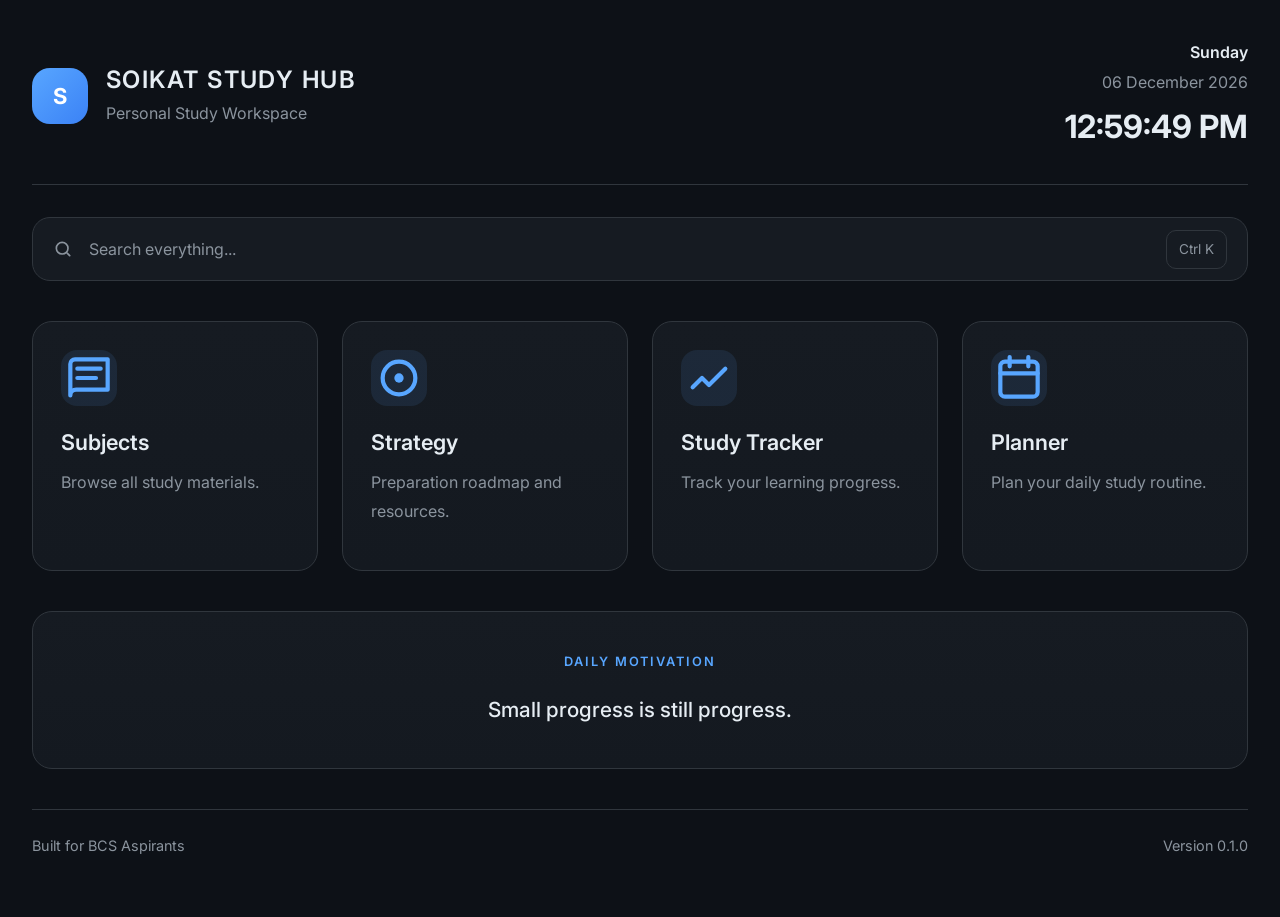
==== index.html @ 8f55eb1e "Update index.html" ====
<!DOCTYPE html>
<html lang="en">

<head>

    <meta charset="UTF-8">
    <meta name="viewport" content="width=device-width, initial-scale=1.0">

    <title>Soikat Study Hub</title>

    <meta name="description"
        content="Premium Personal Study Workspace">

    <meta name="theme-color"
        content="#0D1117">

    <link rel="preconnect"
        href="https://fonts.googleapis.com">

    <link rel="preconnect"
        href="https://fonts.gstatic.com"
        crossorigin>

    <link href="https://fonts.googleapis.com/css2?family=Inter:wght@400;500;600;700;800&display=swap"
        rel="stylesheet">

    <link rel="stylesheet" href="css/variables.css">
    <link rel="stylesheet" href="css/reset.css">
    <link rel="stylesheet" href="css/layout.css">
    <link rel="stylesheet" href="css/components.css">
    <link rel="stylesheet" href="css/style.css">

</head>

<body>

<div class="app">

<header class="header">

<div class="brand">

<div class="logo">

S

</div>

<div class="brand-info">

<h1>

SOIKAT STUDY HUB

</h1>

<p>

Personal Study Workspace

</p>

</div>

</div>

<div class="clock">

<div id="weekday"></div>

<div id="date"></div>

<div id="time"></div>

</div>

</header>

<section class="search">

<div class="search-wrapper">

<div class="search-left">

<svg class="search-icon"
viewBox="0 0 24 24"
fill="none">

<circle
cx="11"
cy="11"
r="7"
stroke="currentColor"
stroke-width="2"/>

<path
d="M20 20L17 17"
stroke="currentColor"
stroke-width="2"
stroke-linecap="round"/>

</svg>

<input

id="searchInput"

type="text"

placeholder="Search everything..."

autocomplete="off">

</div>

<div class="shortcut">

Ctrl K

</div>

</div>

<div
id="searchResults"
class="search-results">

</div>

</section>

<main class="dashboard">

<a
href="pages/subjects.html"
class="card">

<div class="card-icon">
    <svg viewBox="0 0 24 24" aria-hidden="true">
        <path d="M4 19.5A2.5 2.5 0 0 1 6.5 17H20V4H6a2 2 0 0 0-2 2v13.5z"
              fill="none"
              stroke="currentColor"
              stroke-width="1.8"
              stroke-linejoin="round"/>
        <path d="M7 8H17M7 12H15"
              fill="none"
              stroke="currentColor"
              stroke-width="1.8"
              stroke-linecap="round"/>
    </svg>
</div>

<h2>

Subjects

</h2>

<p>

Browse all study materials.

</p>

</a>

<a
href="pages/strategy.html"
class="card">

<div class="card-icon">
    <svg viewBox="0 0 24 24" aria-hidden="true">
        <circle cx="12" cy="12" r="7"
                fill="none"
                stroke="currentColor"
                stroke-width="1.8"/>
        <circle cx="12" cy="12" r="2"
                fill="currentColor"/>
    </svg>
</div>

<h2>

Strategy

</h2>

<p>

Preparation roadmap and resources.

</p>

</a>

<a
href="pages/tracker.html"
class="card">

<div class="card-icon">
    <svg viewBox="0 0 24 24" aria-hidden="true">
        <path d="M5 16L9 12L12 15L19 8"
              fill="none"
              stroke="currentColor"
              stroke-width="1.8"
              stroke-linecap="round"
              stroke-linejoin="round"/>
    </svg>
</div>

<h2>

Study Tracker

</h2>

<p>

Track your learning progress.

</p>

</a>

<a
href="pages/planner.html"
class="card">

<div class="card-icon">
    <svg viewBox="0 0 24 24" aria-hidden="true">
        <rect x="4" y="5"
              width="16"
              height="15"
              rx="2"
              fill="none"
              stroke="currentColor"
              stroke-width="1.8"/>
        <path d="M8 3V7M16 3V7M4 10H20"
              fill="none"
              stroke="currentColor"
              stroke-width="1.8"
              stroke-linecap="round"/>
    </svg>
</div>

<h2>

Planner

</h2>

<p>

Plan your daily study routine.

</p>

</a>

</main>

<section class="quote-card">

<div class="quote-label">

DAILY MOTIVATION

</div>

<blockquote id="quote">

Discipline beats motivation.

</blockquote>

</section>

<footer class="footer">

<div>

Built for BCS Aspirants

</div>

<div>

Version 0.1.0

</div>

</footer>

</div>

<script src="js/data.js"></script>
<script src="js/clock.js"></script>
<script src="js/quotes.js"></script>
<script src="js/search.js"></script>
<script src="js/app.js"></script>

</body>
</html>
---- css/variables.css ----
/* ==========================================
   SOIKAT BCS HUB
   Design Tokens
========================================== */

:root {

    /* ========= COLORS ========= */

    --bg: #0d1117;
    --surface: #161b22;
    --surface-hover: #1f2630;

    --border: #30363d;

    --text: #e6edf3;
    --text-muted: #8b949e;

    --primary: #58a6ff;
    --primary-hover: #79b8ff;

    --success: #3fb950;
    --warning: #d29922;
    --danger: #f85149;

    /* ========= TYPOGRAPHY ========= */

    --font-family:
        "Inter",
        system-ui,
        -apple-system,
        BlinkMacSystemFont,
        "Segoe UI",
        sans-serif;

    --fs-xs: 0.75rem;      /* 12px */
    --fs-sm: 0.875rem;     /* 14px */
    --fs-md: 1rem;         /* 16px */
    --fs-lg: 1.25rem;      /* 20px */
    --fs-xl: 2rem;         /* 32px */

    --fw-normal: 400;
    --fw-medium: 500;
    --fw-semibold: 600;
    --fw-bold: 700;

    /* ========= SPACING ========= */

    --space-1: 0.25rem;
    --space-2: 0.5rem;
    --space-3: 0.75rem;
    --space-4: 1rem;
    --space-5: 1.5rem;
    --space-6: 2rem;
    --space-7: 3rem;
    --space-8: 4rem;

    /* ========= LAYOUT ========= */

    --container-width: 1400px;

    --header-height: 80px;

    /* ========= BORDER ========= */

    --radius-sm: 8px;
    --radius-md: 12px;
    --radius-lg: 18px;

    /* ========= SHADOW ========= */

    --shadow-sm:
        0 2px 8px rgba(0,0,0,.20);

    --shadow-md:
        0 8px 24px rgba(0,0,0,.30);

    --shadow-lg:
        0 20px 60px rgba(0,0,0,.45);

    /* ========= TRANSITION ========= */

    --transition:
        220ms ease;

}
---- css/layout.css ----
/* ==========================================
   SOIKAT STUDY HUB
   Layout v2
========================================== */

.app{
    width:min(1440px,100% - 64px);
    margin:auto;
    padding:40px 0 60px;
}

/* ================= Header ================= */

.header{

    display:flex;
    justify-content:space-between;
    align-items:center;

    gap:40px;

    padding-bottom:32px;

    margin-bottom:32px;

    border-bottom:1px solid var(--border);

}

.brand{

    display:flex;
    align-items:center;

    gap:18px;

}

.logo{

    width:56px;
    height:56px;

    display:flex;
    justify-content:center;
    align-items:center;

    border-radius:18px;

    background:linear-gradient(
        135deg,
        #58A6FF,
        #3B82F6
    );

    color:#fff;

    font-size:22px;
    font-weight:700;

    flex-shrink:0;

}

.brand-info h1{

    font-size:1.5rem;

    letter-spacing:.06em;

}

.brand-info p{

    margin-top:6px;

    color:var(--text-muted);

}

/* ================= Clock ================= */

.clock{

    text-align:right;

}

#weekday{

    font-weight:600;

    margin-bottom:4px;

}

#date{

    color:var(--text-muted);

    margin-bottom:6px;

}

#time{

    font-size:2rem;

    font-weight:700;

}

/* ================= Search ================= */

.search{

    margin-bottom:40px;

}

.search-wrapper{

    display:flex;

    justify-content:space-between;

    align-items:center;

    height:64px;

    padding:0 20px;

    background:var(--surface);

    border:1px solid var(--border);

    border-radius:18px;

}

.search-left{

    display:flex;

    align-items:center;

    gap:16px;

    flex:1;

}

.search-left input{

    width:100%;

}

.shortcut{

    padding:8px 12px;

    border:1px solid var(--border);

    border-radius:10px;

    color:var(--text-muted);

    font-size:.85rem;

}

/* ================= Dashboard ================= */

.dashboard{

    display:grid;

    grid-template-columns:repeat(4,1fr);

    gap:24px;

    margin-bottom:40px;

}

/* ================= Quote ================= */

.quote-card{

    margin-bottom:40px;

}

/* ================= Footer ================= */

.footer{

    display:flex;

    justify-content:space-between;

    align-items:center;

    padding-top:24px;

    border-top:1px solid var(--border);

    color:var(--text-muted);

}

/* ================= Responsive ================= */

@media(max-width:1200px){

    .dashboard{

        grid-template-columns:repeat(2,1fr);

    }

}

@media(max-width:768px){

    .app{

        width:min(100% - 32px);

    }

    .header{

        flex-direction:column;

        align-items:flex-start;

    }

    .clock{

        text-align:left;

    }

    .dashboard{

        grid-template-columns:1fr;

    }

    .footer{

        flex-direction:column;

        align-items:flex-start;

        gap:10px;

    }

}
---- css/components.css ----
/* ==========================================
   SOIKAT STUDY HUB
   Components v2
========================================== */

/* ---------- Search ---------- */

.search-wrapper{

    transition:
        border-color .25s ease,
        box-shadow .25s ease,
        transform .25s ease;

}

.search-wrapper:hover{

    border-color:#4B5563;

}

.search-wrapper:focus-within{

    border-color:var(--primary);

    box-shadow:
        0 0 0 4px rgba(88,166,255,.12);

}

.search-icon{

    width:20px;
    height:20px;

    color:var(--text-muted);

    flex-shrink:0;

}

.search-left input{

    background:none;
    border:none;
    outline:none;

    color:var(--text);

    font-size:1rem;

}

.search-left input::placeholder{

    color:var(--text-muted);

}

/* ---------- Cards ---------- */

.card{

    display:flex;

    flex-direction:column;

    min-height:250px;

    padding:28px;

    background:linear-gradient(
        180deg,
        #161B22,
        #141920
    );

    border:1px solid var(--border);

    border-radius:20px;

    transition:
        transform .25s ease,
        border-color .25s ease,
        box-shadow .25s ease;

}

.card:hover{

    transform:translateY(-8px);

    border-color:var(--primary);

    box-shadow:
        0 20px 50px rgba(0,0,0,.35);

}

/* ---------- Card Icon ---------- */

.card-icon{

    width:56px;

    height:56px;

    border-radius:16px;

    display:flex;

    justify-content:center;

    align-items:center;

    margin-bottom:24px;

    background:rgba(88,166,255,.10);

    color:var(--primary);

    font-size:24px;

}

/* ---------- Card Text ---------- */

.card h2{

    font-size:1.35rem;

    margin-bottom:12px;

    color:var(--text);

}

.card p{

    color:var(--text-muted);

    line-height:1.8;

    flex:1;

}

/* ---------- Quote ---------- */

.quote-card{

    padding:40px;

    background:linear-gradient(
        180deg,
        #161B22,
        #141920
    );

    border:1px solid var(--border);

    border-radius:20px;

    text-align:center;

}

.quote-label{

    font-size:.8rem;

    letter-spacing:.15em;

    text-transform:uppercase;

    color:var(--primary);

    margin-bottom:18px;

    font-weight:600;

}

.quote-card blockquote{

    font-size:1.3rem;

    font-weight:500;

    line-height:1.8;

}

/* ---------- Footer ---------- */

.footer{

    font-size:.9rem;

}

/* ---------- Scrollbar ---------- */

::-webkit-scrollbar{

    width:10px;

}

::-webkit-scrollbar-track{

    background:var(--bg);

}

::-webkit-scrollbar-thumb{

    background:#30363D;

    border-radius:100px;

}

::-webkit-scrollbar-thumb:hover{

    background:#4B5563;

}
---- css/style.css ----

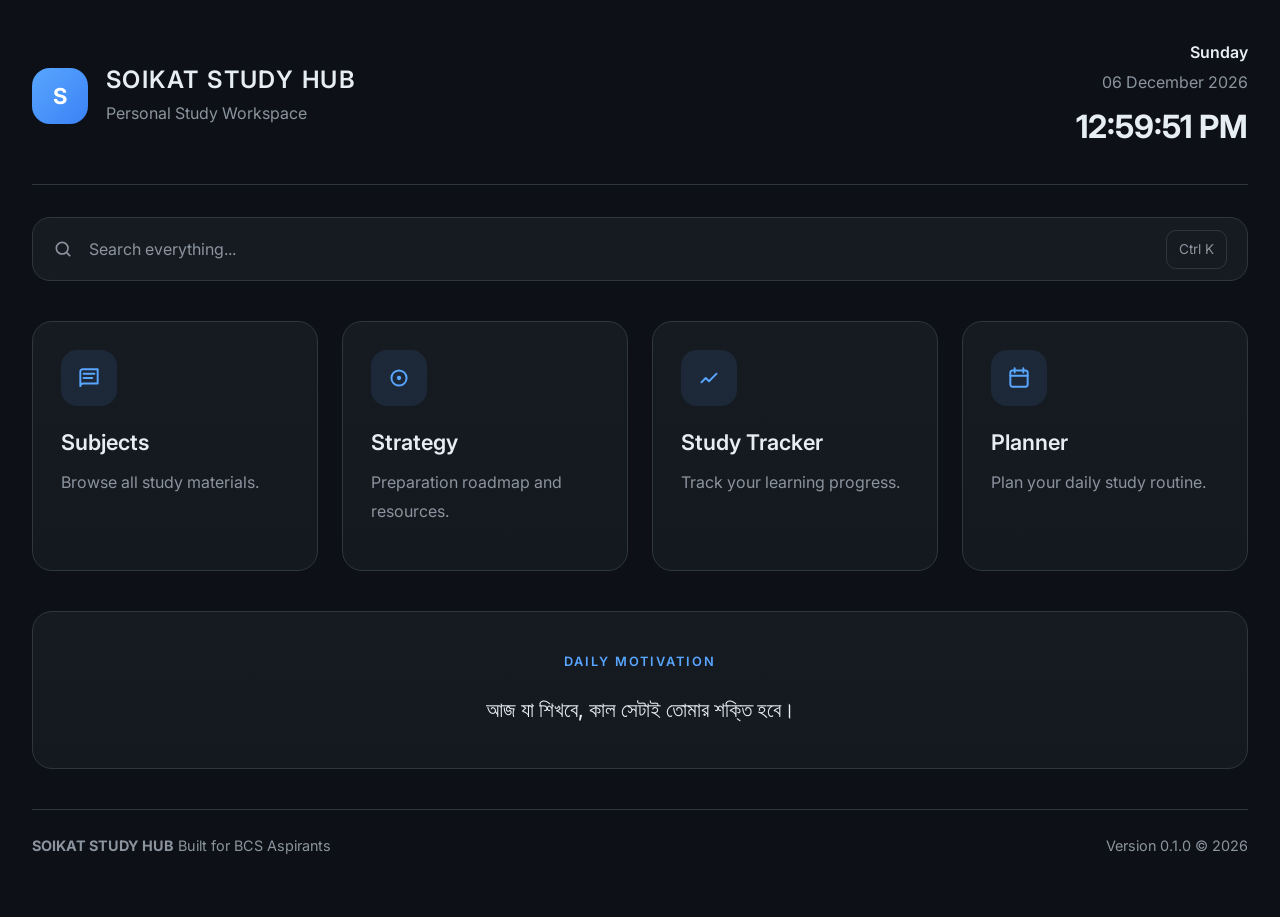
==== commit 83a9ad86: "Update index.html" ====
--- a/index.html
+++ b/index.html
@@ -277,17 +277,21 @@
 
 <footer class="footer">
 
-<div>
-
-Built for BCS Aspirants
-
-</div>
-
-<div>
-
-Version 0.1.0
-
-</div>
+    <div class="footer-left">
+
+        <strong>SOIKAT STUDY HUB</strong>
+
+        <span>Built for BCS Aspirants</span>
+
+    </div>
+
+    <div class="footer-right">
+
+        <span>Version 0.1.0</span>
+
+        <span>© 2026</span>
+
+    </div>
 
 </footer>
 
--- a/css/components.css
+++ b/css/components.css
@@ -101,27 +101,25 @@
 /* ---------- Card Icon ---------- */
 
 .card-icon{
-
     width:56px;
-
     height:56px;
 
+    display:flex;
+    align-items:center;
+    justify-content:center;
+
+    margin-bottom:24px;
+
     border-radius:16px;
 
-    display:flex;
-
-    justify-content:center;
-
-    align-items:center;
-
-    margin-bottom:24px;
-
     background:rgba(88,166,255,.10);
 
     color:var(--primary);
-
-    font-size:24px;
-
+}
+
+.card-icon svg{
+    width:26px;
+    height:26px;
 }
 
 /* ---------- Card Text ---------- */
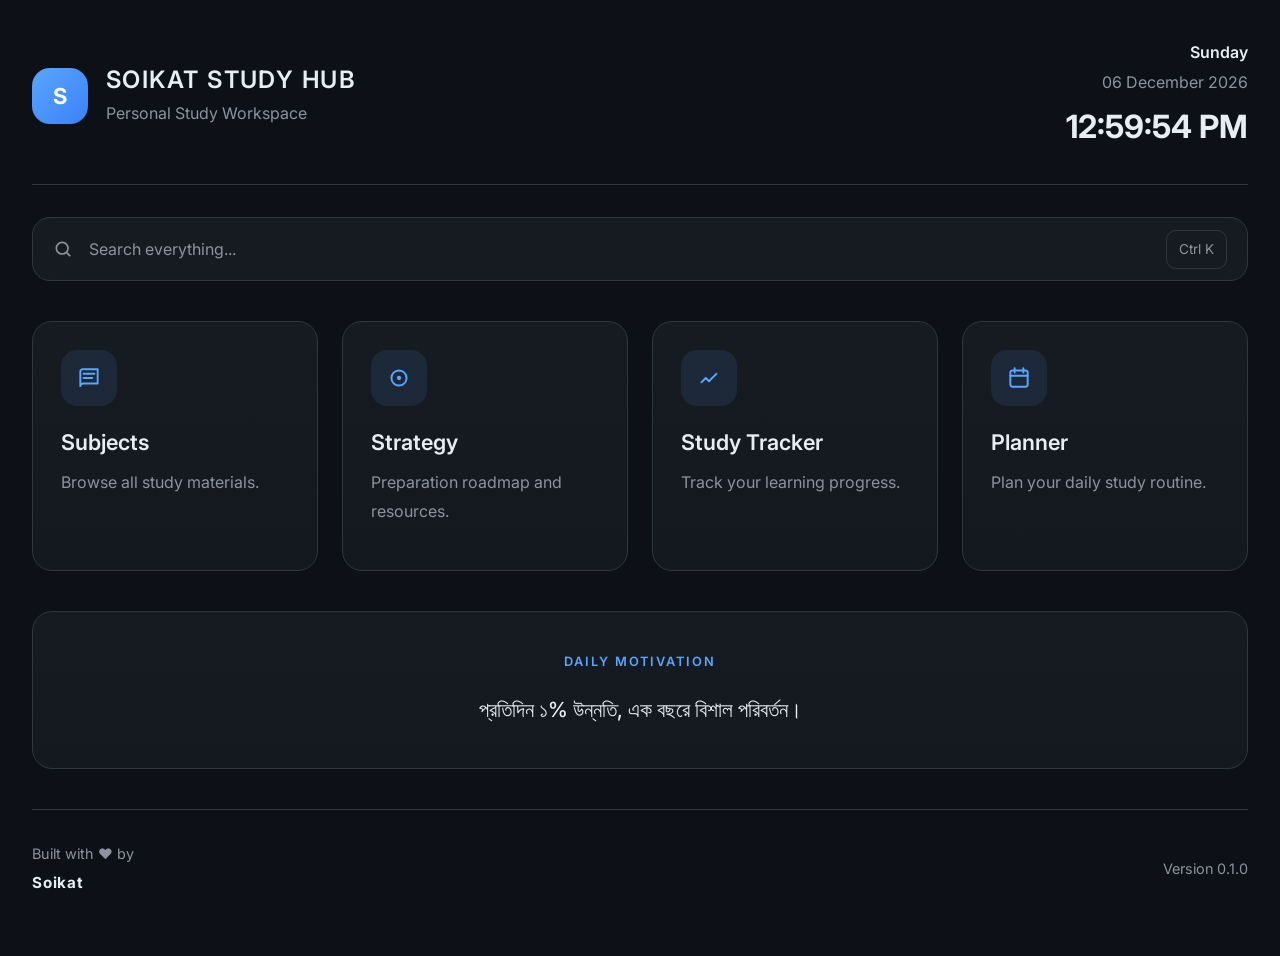
==== commit 12fe073b: "Update index.html" ====
--- a/index.html
+++ b/index.html
@@ -278,19 +278,11 @@
 <footer class="footer">
 
     <div class="footer-left">
-
-        <strong>SOIKAT STUDY HUB</strong>
-
-        <span>Built for BCS Aspirants</span>
-
+        Built with ❤️ by <strong>Soikat</strong>
     </div>
 
     <div class="footer-right">
-
-        <span>Version 0.1.0</span>
-
-        <span>© 2026</span>
-
+        Version 0.1.0
     </div>
 
 </footer>
--- a/css/components.css
+++ b/css/components.css
@@ -225,3 +225,67 @@
     background:#4B5563;
 
 }
+
+/* ==========================================
+   Footer
+========================================== */
+
+.footer{
+
+    display:flex;
+
+    justify-content:space-between;
+
+    align-items:center;
+
+    gap:24px;
+
+    padding-top:32px;
+
+    margin-top:12px;
+
+    border-top:1px solid var(--border);
+
+}
+
+.footer-left,
+.footer-right{
+
+    display:flex;
+
+    flex-direction:column;
+
+    gap:6px;
+
+}
+
+.footer-left strong{
+
+    font-size:.95rem;
+
+    color:var(--text);
+
+    letter-spacing:.05em;
+
+}
+
+.footer-left span,
+.footer-right span{
+
+    color:var(--text-muted);
+
+    font-size:.85rem;
+
+}
+
+@media(max-width:768px){
+
+.footer{
+
+    flex-direction:column;
+
+    align-items:flex-start;
+
+}
+
+}
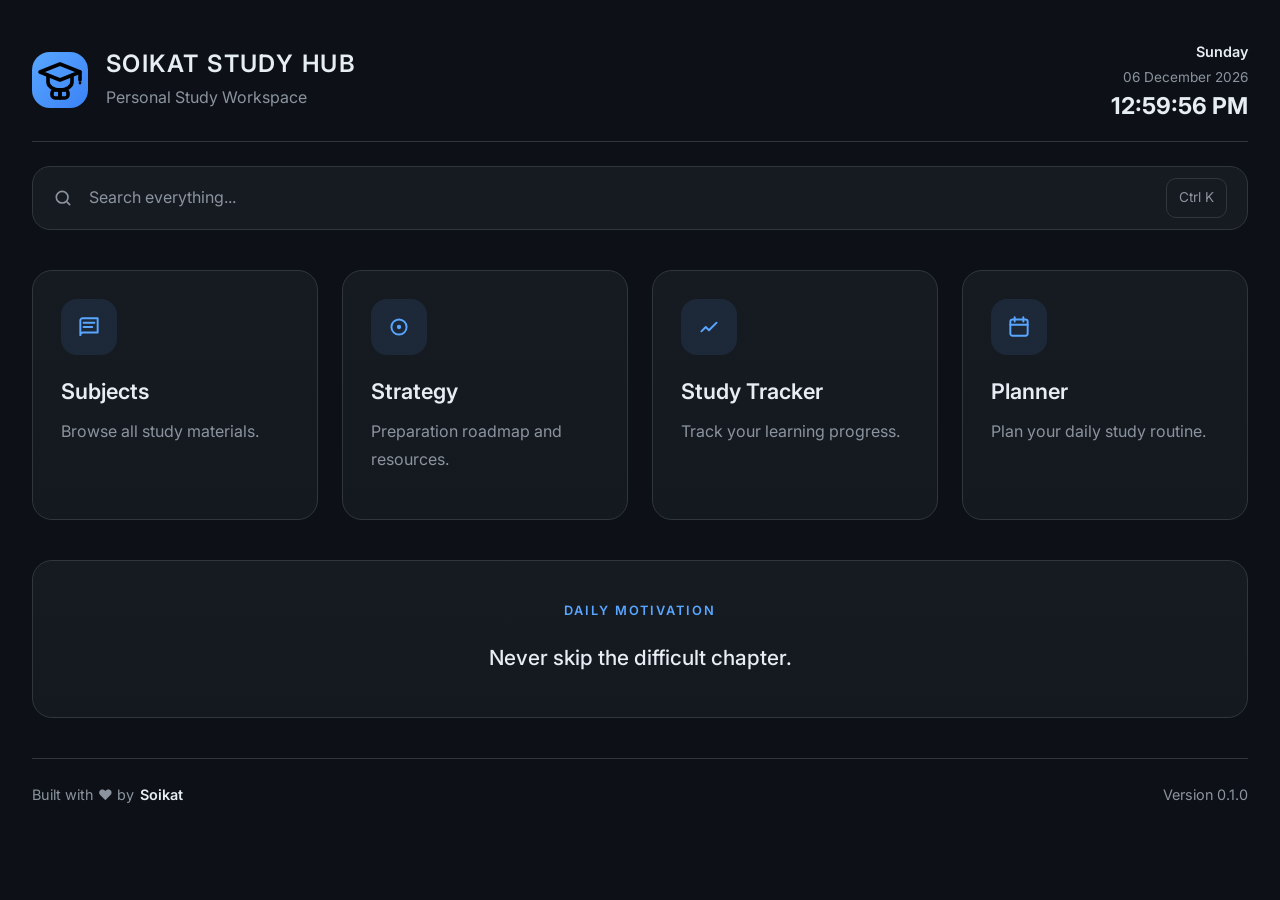
==== commit 7504e070: "Update index.html" ====
--- a/index.html
+++ b/index.html
@@ -41,9 +41,9 @@
 <div class="brand">
 
 <div class="logo">
-
-S
-
+    <img src="assets/icons/logo.svg"
+         alt="Soikat Study Hub Logo"
+         class="logo-icon">
 </div>
 
 <div class="brand-info">
--- a/css/layout.css
+++ b/css/layout.css
@@ -19,9 +19,8 @@
 
     gap:40px;
 
-    padding-bottom:32px;
-
-    margin-bottom:32px;
+    padding-bottom:20px;
+margin-bottom:24px;
 
     border-bottom:1px solid var(--border);
 
@@ -82,32 +81,30 @@
 
 .clock{
 
+    display:flex;
+    flex-direction:column;
+    align-items:flex-end;
+
+    gap:4px;
+
     text-align:right;
 
 }
 
 #weekday{
-
+    font-size:.9rem;
     font-weight:600;
-
-    margin-bottom:4px;
-
 }
 
 #date{
-
-    color:var(--text-muted);
-
-    margin-bottom:6px;
-
+    font-size:.85rem;
+    color:var(--text-muted);
 }
 
 #time{
-
-    font-size:2rem;
-
+    font-size:1.45rem;
     font-weight:700;
-
+    line-height:1.2;
 }
 
 /* ================= Search ================= */
--- a/css/components.css
+++ b/css/components.css
@@ -231,61 +231,39 @@
 ========================================== */
 
 .footer{
-
-    display:flex;
-
+    display:flex;
     justify-content:space-between;
-
     align-items:center;
 
-    gap:24px;
-
-    padding-top:32px;
-
-    margin-top:12px;
+    margin-top:20px;
+    padding-top:24px;
 
     border-top:1px solid var(--border);
 
+    color:var(--text-muted);
+
+    font-size:.9rem;
 }
 
 .footer-left,
 .footer-right{
-
-    display:flex;
-
-    flex-direction:column;
-
+    display:flex;
+    align-items:center;
     gap:6px;
-
-}
-
-.footer-left strong{
-
-    font-size:.95rem;
-
+    white-space:nowrap;
+}
+
+.footer strong{
     color:var(--text);
-
-    letter-spacing:.05em;
-
-}
-
-.footer-left span,
-.footer-right span{
-
-    color:var(--text-muted);
-
-    font-size:.85rem;
-
-}
-
-@media(max-width:768px){
-
-.footer{
-
-    flex-direction:column;
-
-    align-items:flex-start;
-
-}
-
-}
+    font-weight:600;
+}
+
+@media (max-width:768px){
+
+    .footer{
+        flex-direction:column;
+        align-items:flex-start;
+        gap:10px;
+    }
+
+}
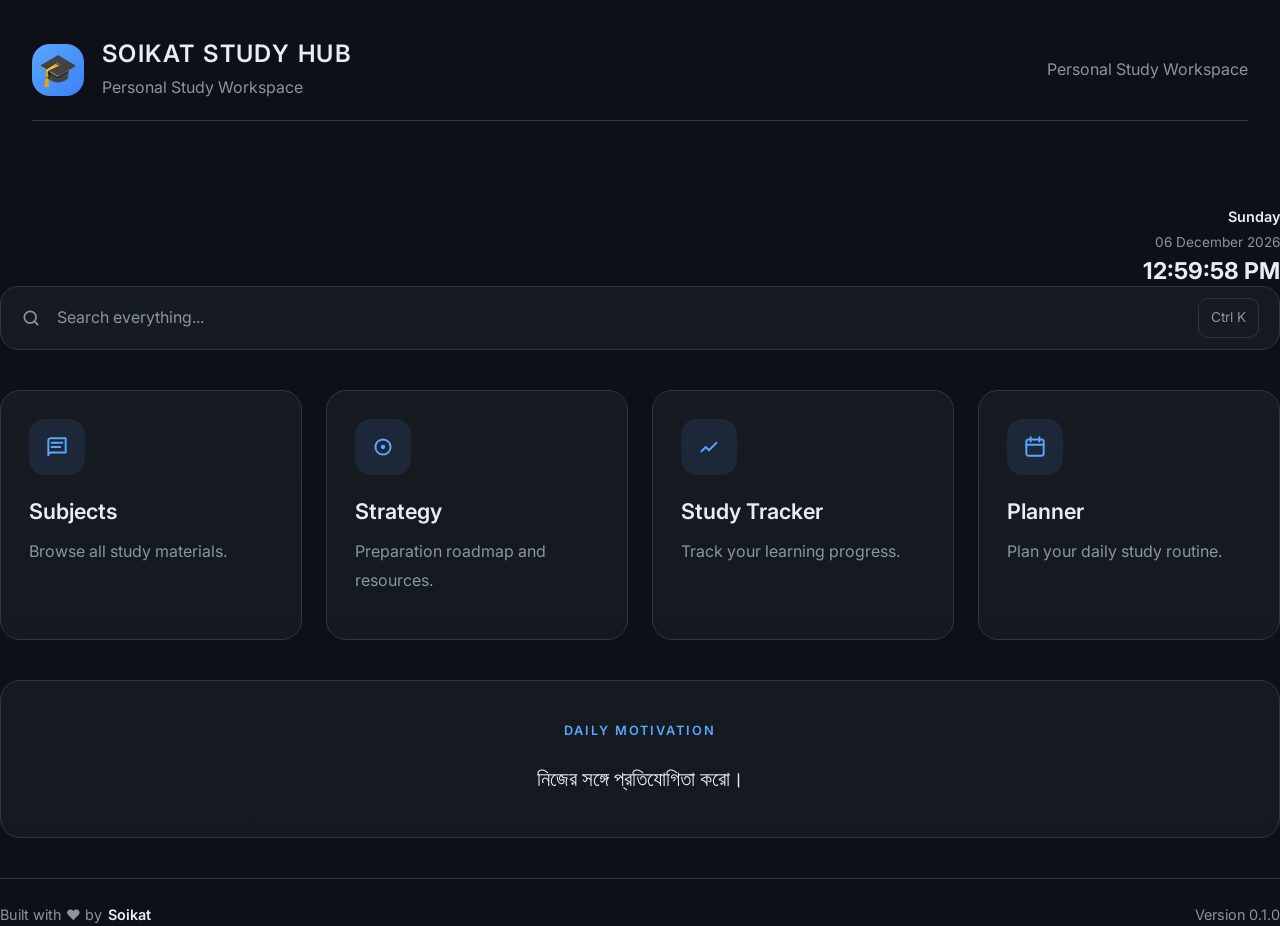
==== commit 99e34baa: "Update index.html" ====
--- a/index.html
+++ b/index.html
@@ -37,23 +37,16 @@
 <div class="app">
 
 <header class="header">
-
 <div class="brand">
 
-<div class="logo">
-    <img src="assets/icons/logo.svg"
-         alt="Soikat Study Hub Logo"
-         class="logo-icon">
-</div>
-
-<div class="brand-info">
-
-<h1>
-
-SOIKAT STUDY HUB
-
-</h1>
-
+    <div class="logo" aria-hidden="true">🎓</div>
+
+    <div class="brand-info">
+        <h1>SOIKAT STUDY HUB</h1>
+        <p>Personal Study Workspace</p>
+    </div>
+
+</div>
 <p>
 
 Personal Study Workspace
--- a/css/style.css
+++ b/css/style.css
@@ -1 +1,14 @@
+.logo{
+    display:flex;
+    align-items:center;
+    justify-content:center;
 
+    width:52px;
+    height:52px;
+
+    font-size:32px;
+    line-height:1;
+
+    flex-shrink:0;
+    user-select:none;
+}
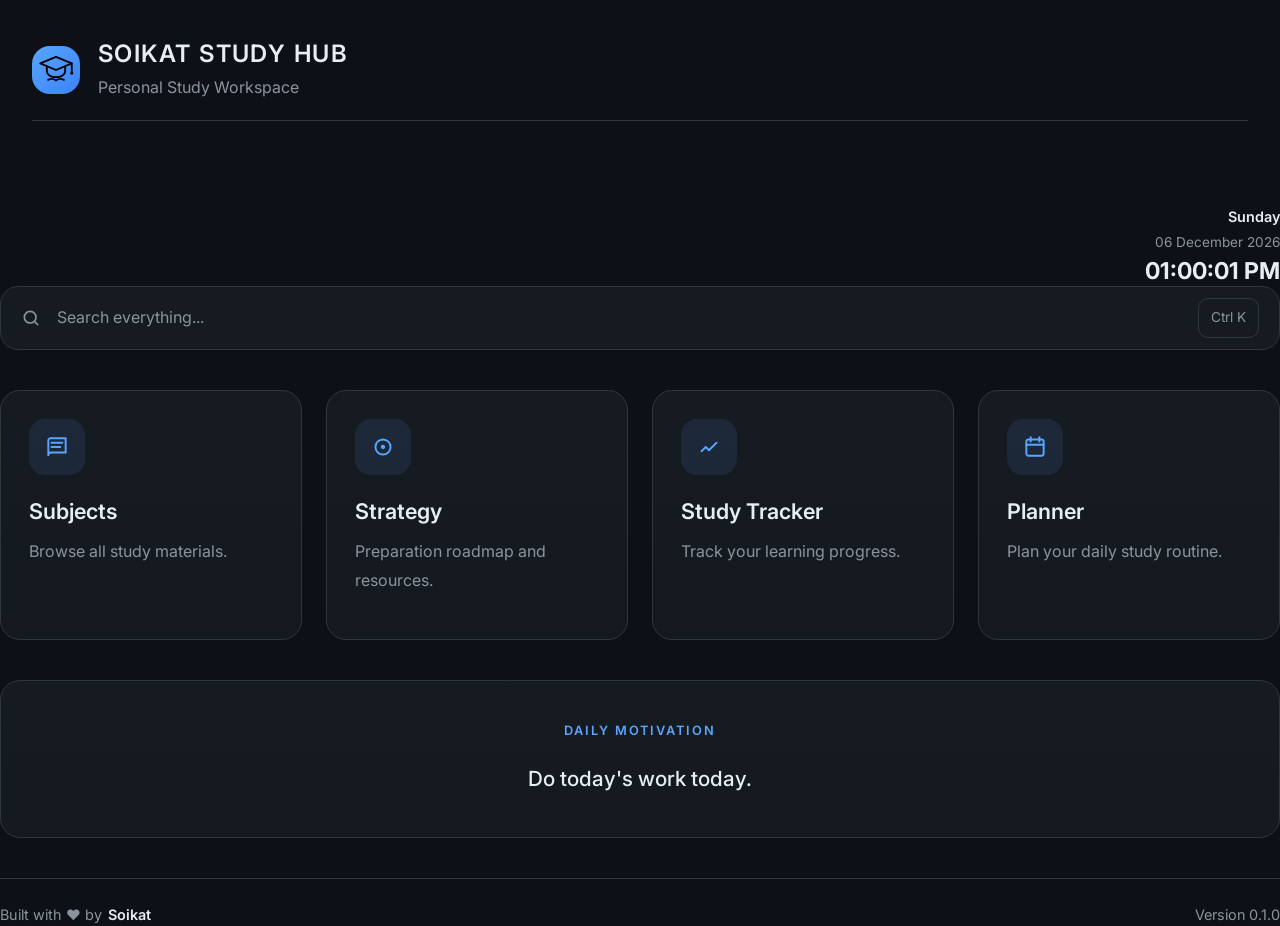
==== commit b6c1be73: "Update index.html" ====
--- a/index.html
+++ b/index.html
@@ -33,23 +33,28 @@
 </head>
 
 <body>
-
 <div class="app">
 
-<header class="header">
-<div class="brand">
-
-    <div class="logo" aria-hidden="true">🎓</div>
-
-    <div class="brand-info">
-        <h1>SOIKAT STUDY HUB</h1>
-        <p>Personal Study Workspace</p>
-    </div>
-
-</div>
-<p>
-
-Personal Study Workspace
+    <header class="header">
+
+        <div class="brand">
+
+            <div class="logo">
+                <img src="assets/icons/logo.svg"
+                     alt="Soikat Study Hub Logo"
+                     class="logo-icon">
+            </div>
+
+            <div class="brand-info">
+                <h1>SOIKAT STUDY HUB</h1>
+                <p>Personal Study Workspace</p>
+            </div>
+
+        </div>
+
+    </header>
+
+</div>
 
 </p>
 
--- a/css/style.css
+++ b/css/style.css
@@ -1,14 +1,17 @@
 .logo{
+    width:48px;
+    height:48px;
+
     display:flex;
     align-items:center;
     justify-content:center;
 
-    width:52px;
-    height:52px;
+    flex-shrink:0;
+}
 
-    font-size:32px;
-    line-height:1;
-
-    flex-shrink:0;
-    user-select:none;
+.logo-icon{
+    width:42px;
+    height:42px;
+    display:block;
+    color:#ffffff;
 }
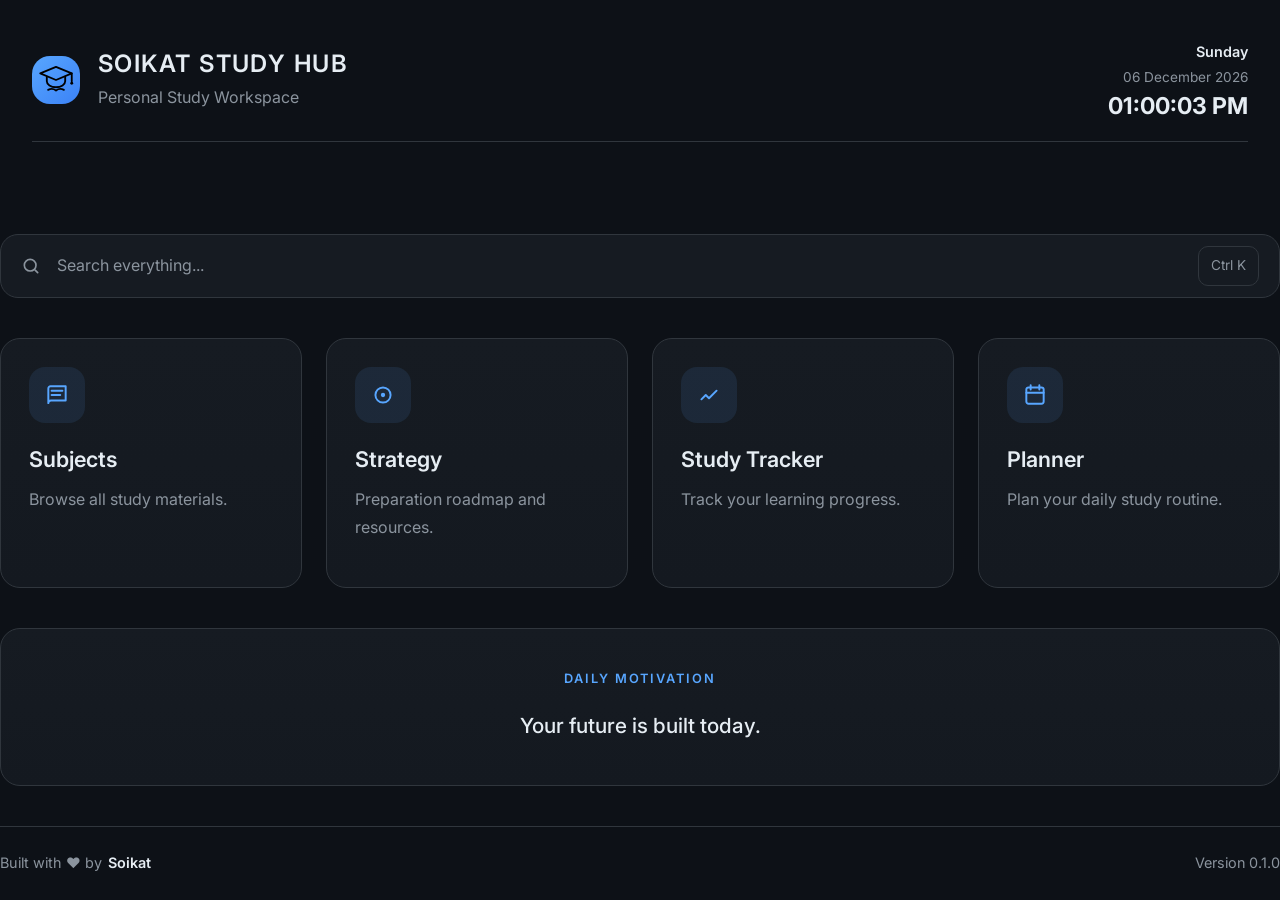
==== commit 1111f12c: "Update index.html" ====
--- a/index.html
+++ b/index.html
@@ -35,24 +35,30 @@
 <body>
 <div class="app">
 
-    <header class="header">
-
-        <div class="brand">
-
-            <div class="logo">
-                <img src="assets/icons/logo.svg"
-                     alt="Soikat Study Hub Logo"
-                     class="logo-icon">
-            </div>
-
-            <div class="brand-info">
-                <h1>SOIKAT STUDY HUB</h1>
-                <p>Personal Study Workspace</p>
-            </div>
-
+<header class="header">
+
+    <div class="brand">
+
+        <div class="logo">
+            <img src="assets/icons/logo.svg"
+                 alt="Soikat Study Hub Logo"
+                 class="logo-icon">
         </div>
 
-    </header>
+        <div class="brand-info">
+            <h1>SOIKAT STUDY HUB</h1>
+            <p>Personal Study Workspace</p>
+        </div>
+
+    </div>
+
+    <div class="clock">
+        <div id="weekday"></div>
+        <div id="date"></div>
+        <div id="time"></div>
+    </div>
+
+</header>
 
 </div>
 
--- a/css/style.css
+++ b/css/style.css
@@ -15,3 +15,34 @@
     display:block;
     color:#ffffff;
 }
+
+.clock-section{
+    display:flex;
+    justify-content:flex-end;
+    align-items:center;
+
+    padding:20px 0 16px;
+
+    border-bottom:1px solid #252b36;
+}
+
+.clock{
+    text-align:right;
+}
+
+.clock-day{
+    font-size:1.3rem;
+    font-weight:600;
+}
+
+.clock-date{
+    margin-top:4px;
+    color:#9ca3af;
+}
+
+.clock-time{
+    margin-top:6px;
+
+    font-size:2.4rem;
+    font-weight:700;
+}
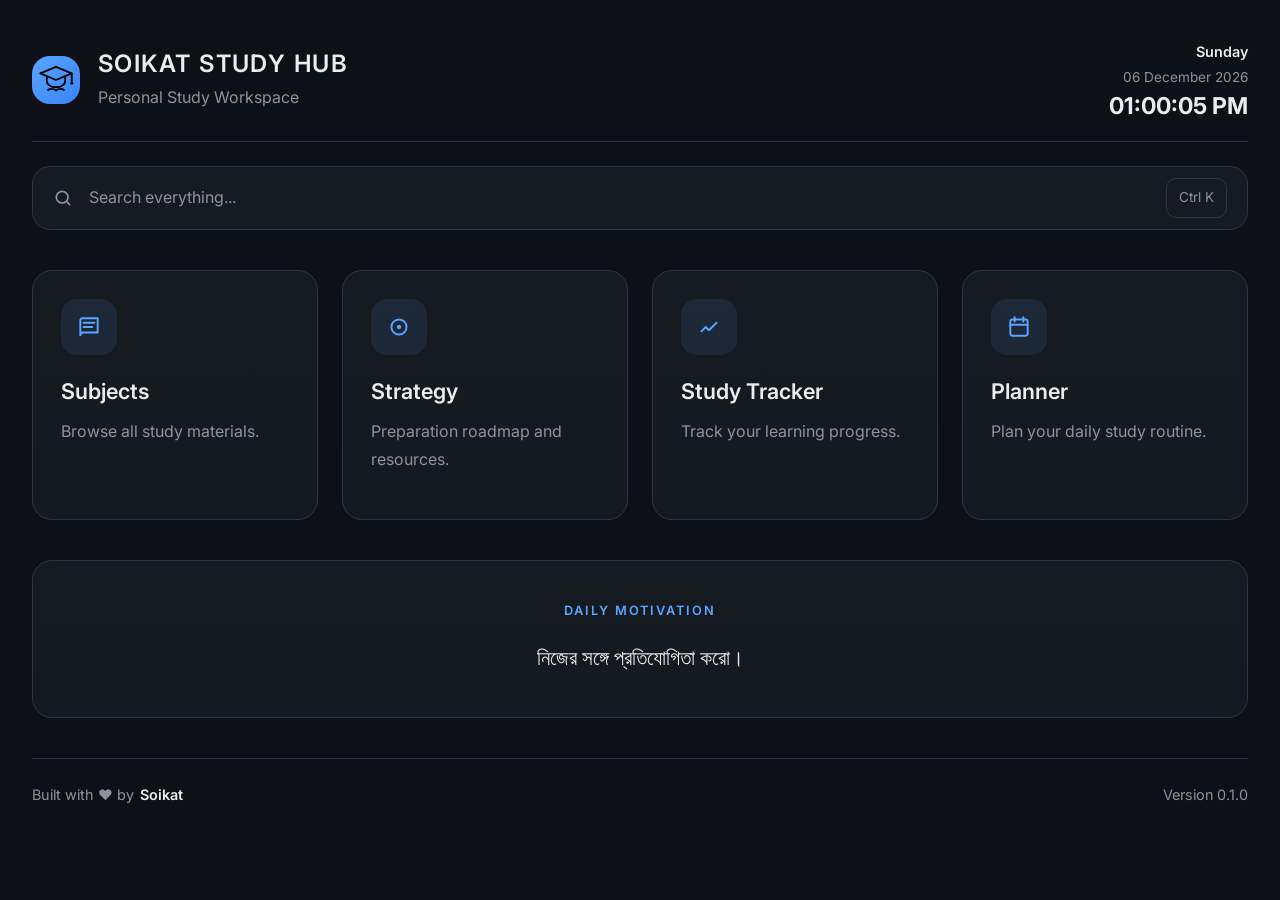
==== commit e7e98a1f: "Update index.html" ====
--- a/index.html
+++ b/index.html
@@ -57,26 +57,6 @@
         <div id="date"></div>
         <div id="time"></div>
     </div>
-
-</header>
-
-</div>
-
-</p>
-
-</div>
-
-</div>
-
-<div class="clock">
-
-<div id="weekday"></div>
-
-<div id="date"></div>
-
-<div id="time"></div>
-
-</div>
 
 </header>
 
